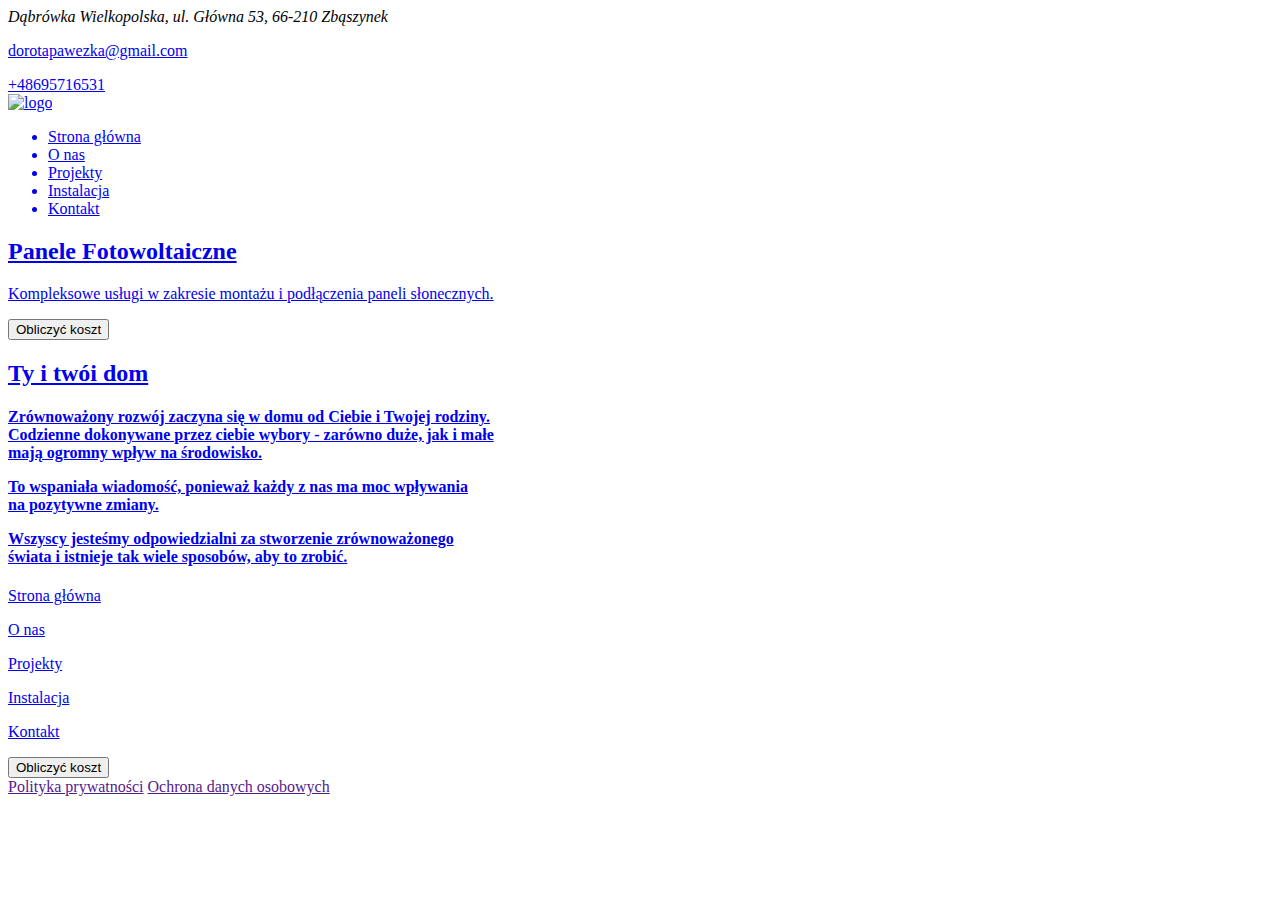
==== index.html @ c2383abf "Update index.html" ====
<!DOCTYPE html>
<html>
  <head>
   <meta charset="UTF-8">
   <title>foton-tech.pl</title>
  </head>
  </body>
  <header>
     <address>Dąbrówka Wielkopolska, ul. Główna 53, 66-210 Zbąszynek</address>
    
    <p><a href="mailto:dorotapawezka@gmail.com">dorotapawezka@gmail.com</a></p>

    <a href="tel:+48695716531">+48695716531</a>
    
    <div>
      <a href="index.html" class="logo">
        <img src="C:\Users\нету\Downloads\logo 1.png" height="34" width="131" alt="logo" />
    </div>
    <ul>
      <li>Strona główna</li>
      <li>O nas</li>
      <li>Projekty</li>
      <li>Instalacja</li>
      <li>Kontakt</li>
    </ul>
   </header>
    
      
        <h2>Panele Fotowoltaiczne</h3>
      
      <main>
      <p>Kompleksowe usługi w zakresie montażu i podłączenia paneli słonecznych.</p>
    
    
        <p style="text-align: left"><button>Obliczyć koszt</button>

          
            <h2>Ty i twói dom</h2>

            <p><h4>Zrównoważony rozwój zaczyna się w domu od Ciebie i Twojej rodziny. <br>
              Codzienne dokonywane przez ciebie wybory - zarówno duże, jak i małe <br>
              mają ogromny wpływ na środowisko.<br>
              
             <p>To wspaniała wiadomość, ponieważ każdy z nas ma moc wpływania <br>
              na pozytywne zmiany.</p>
              
             <p>Wszyscy jesteśmy odpowiedzialni za stworzenie zrównoważonego <br>
              świata i istnieje tak wiele sposobów, aby to zrobić.</h4></p>
            </main>
          
        
    
      <footer>
       <div>
          <p>Strona główna</p>
          <p>O nas</p>
          <p>Projekty</p>
          <p>Instalacja</p>
          <p>Kontakt</p>
        </div>
        
        <button>Obliczyć koszt</button>

        <div class="wrapper-bottom">
        <a href="">Polityka prywatności</a>
         <a href="">Ochrona danych osobowych</a>
        </div>
      </footer>
    </body>
</html>
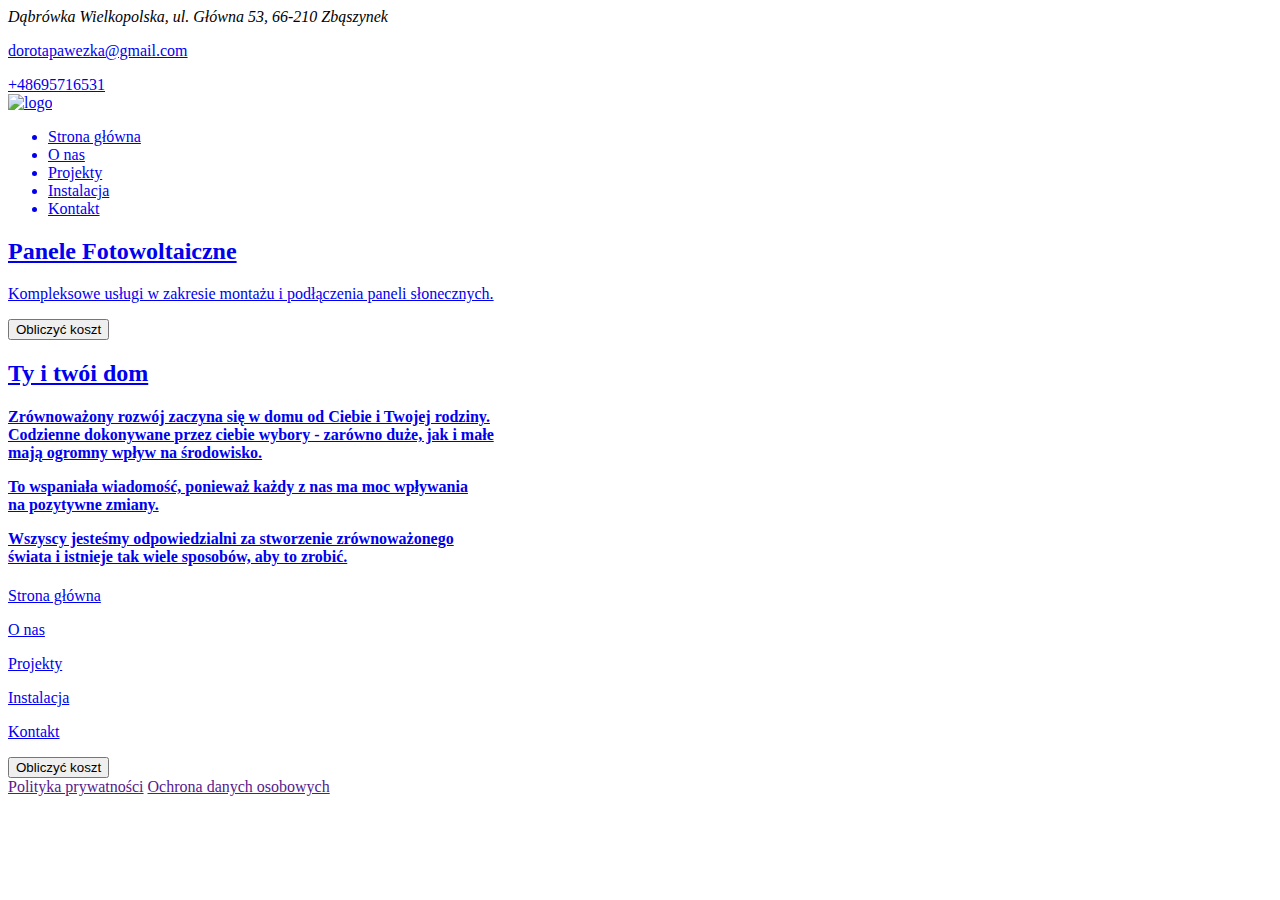
==== commit a8bed776: "Update index.html" ====
--- a/index.html
+++ b/index.html
@@ -4,7 +4,7 @@
    <meta charset="UTF-8">
    <title>foton-tech.pl</title>
   </head>
-  </body>
+  <body>
   <header>
      <address>Dąbrówka Wielkopolska, ul. Główna 53, 66-210 Zbąszynek</address>
     
@@ -23,12 +23,13 @@
       <li>Instalacja</li>
       <li>Kontakt</li>
     </ul>
+    <h2>Panele Fotowoltaiczne</h2>
    </header>
     
       
-        <h2>Panele Fotowoltaiczne</h3>
+        
       
-      <main>
+      <main><section>
       <p>Kompleksowe usługi w zakresie montażu i podłączenia paneli słonecznych.</p>
     
     
@@ -46,7 +47,7 @@
               
              <p>Wszyscy jesteśmy odpowiedzialni za stworzenie zrównoważonego <br>
               świata i istnieje tak wiele sposobów, aby to zrobić.</h4></p>
-            </main>
+            </section></main>
           
         
     
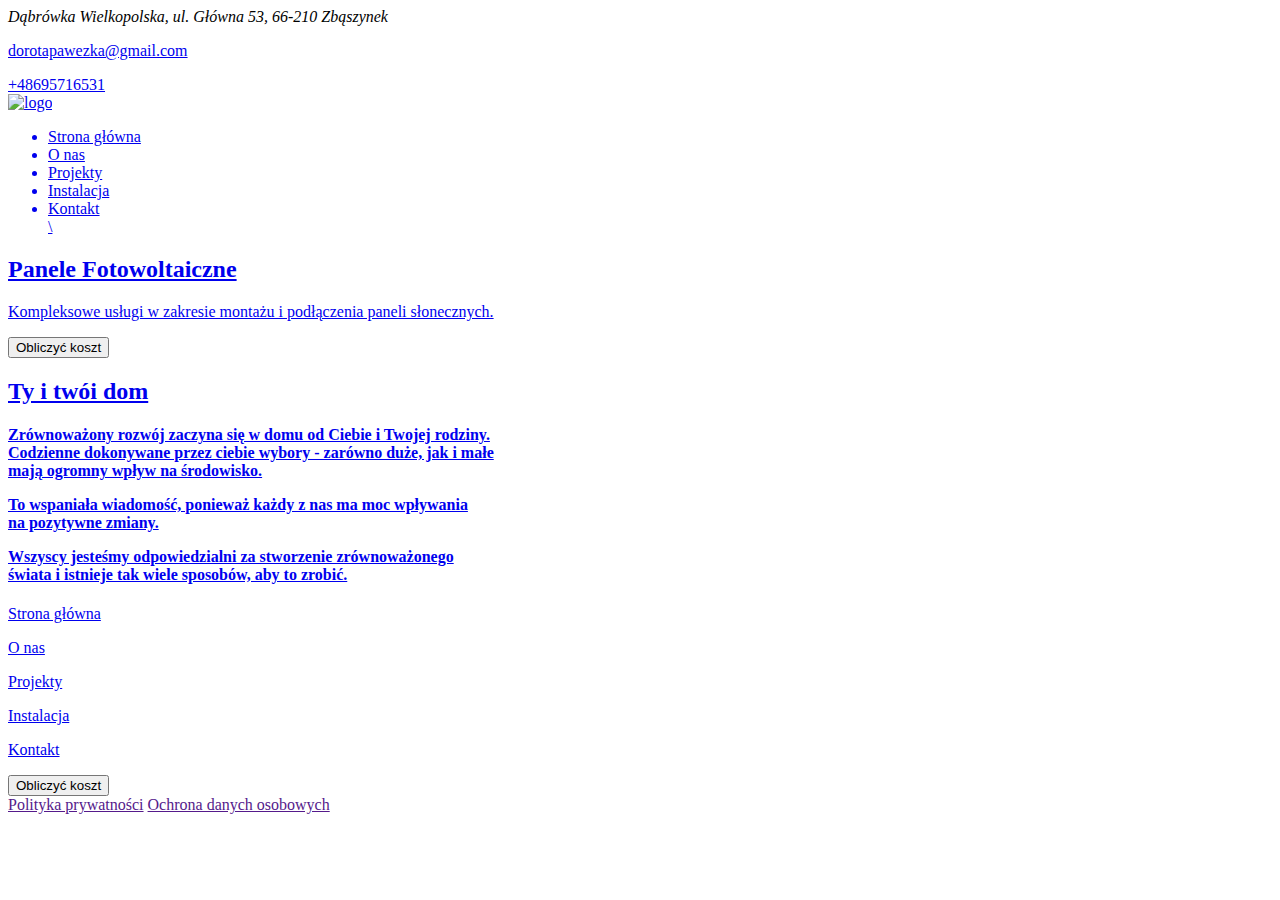
==== commit ddb346af: "Update index.html" ====
--- a/index.html
+++ b/index.html
@@ -16,13 +16,15 @@
       <a href="index.html" class="logo">
         <img src="C:\Users\нету\Downloads\logo 1.png" height="34" width="131" alt="logo" />
     </div>
-    <ul>
+    <nav>
+   <ul>
       <li>Strona główna</li>
       <li>O nas</li>
       <li>Projekty</li>
       <li>Instalacja</li>
-      <li>Kontakt</li>
-    </ul>
+      <li>Kontakt</li>\
+  </ul>
+    </nav>
     <h2>Panele Fotowoltaiczne</h2>
    </header>
     
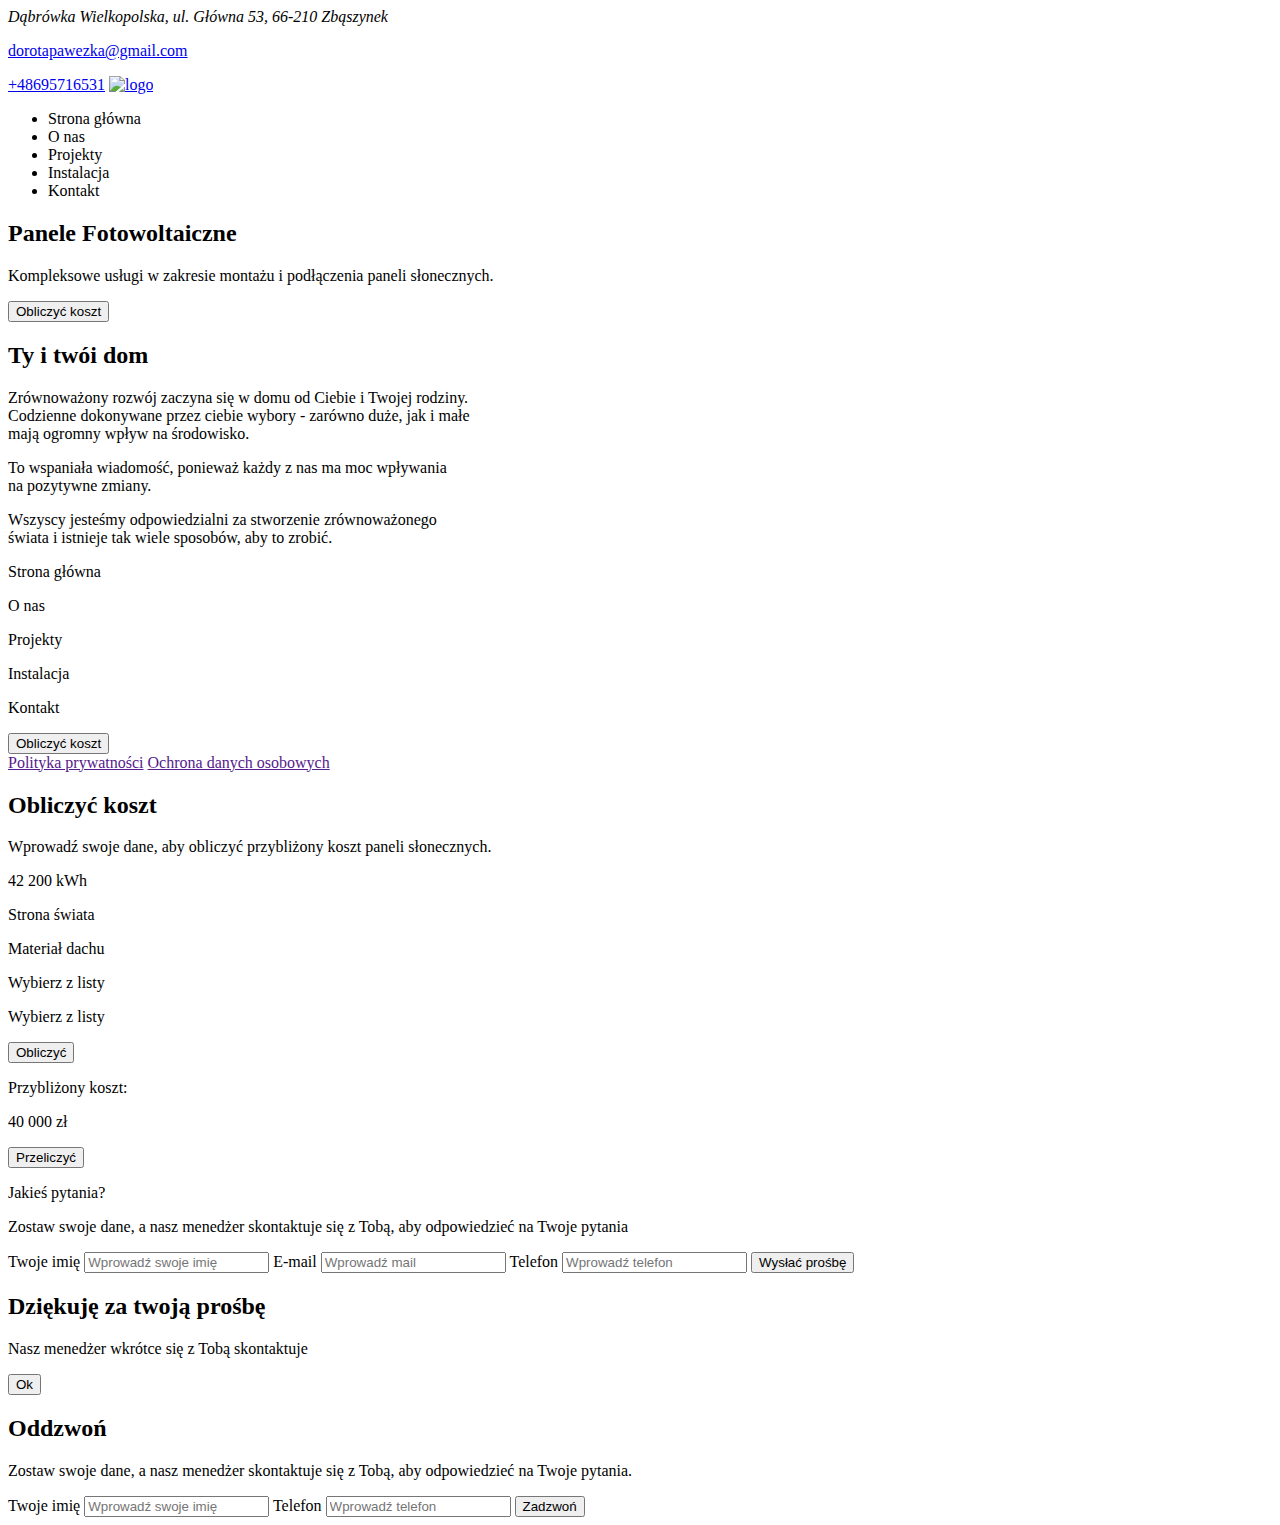
==== commit 666d76a9: "Update index.html" ====
--- a/index.html
+++ b/index.html
@@ -1,5 +1,5 @@
 <!DOCTYPE html>
-<html>
+<html lang="en">
   <head>
    <meta charset="UTF-8">
    <title>foton-tech.pl</title>
@@ -11,18 +11,18 @@
     <p><a href="mailto:dorotapawezka@gmail.com">dorotapawezka@gmail.com</a></p>
 
     <a href="tel:+48695716531">+48695716531</a>
-    
-    <div>
+
       <a href="index.html" class="logo">
-        <img src="C:\Users\нету\Downloads\logo 1.png" height="34" width="131" alt="logo" />
-    </div>
+        <img src="photoproject/Logo1.png" height="34" width="131" alt="logo" />
+      </a>
+
     <nav>
    <ul>
       <li>Strona główna</li>
       <li>O nas</li>
       <li>Projekty</li>
       <li>Instalacja</li>
-      <li>Kontakt</li>\
+      <li>Kontakt</li>
   </ul>
     </nav>
     <h2>Panele Fotowoltaiczne</h2>
@@ -35,12 +35,12 @@
       <p>Kompleksowe usługi w zakresie montażu i podłączenia paneli słonecznych.</p>
     
     
-        <p style="text-align: left"><button>Obliczyć koszt</button>
+        <p style="text-align: left"><button>Obliczyć koszt</button></p>
 
           
             <h2>Ty i twói dom</h2>
 
-            <p><h4>Zrównoważony rozwój zaczyna się w domu od Ciebie i Twojej rodziny. <br>
+              Zrównoważony rozwój zaczyna się w domu od Ciebie i Twojej rodziny. <br>
               Codzienne dokonywane przez ciebie wybory - zarówno duże, jak i małe <br>
               mają ogromny wpływ na środowisko.<br>
               
@@ -48,7 +48,7 @@
               na pozytywne zmiany.</p>
               
              <p>Wszyscy jesteśmy odpowiedzialni za stworzenie zrównoważonego <br>
-              świata i istnieje tak wiele sposobów, aby to zrobić.</h4></p>
+              świata i istnieje tak wiele sposobów, aby to zrobić.</p>
             </section></main>
           
         
@@ -69,5 +69,72 @@
          <a href="">Ochrona danych osobowych</a>
         </div>
       </footer>
+
+     <div>
+    <h2>Obliczyć koszt</h2>
+
+    <p>Wprowadź swoje dane, aby obliczyć przybliżony koszt paneli słonecznych.</p>
+
+    <p>42 200 kWh</p>
+  </div>
+  <div>
+   <p>Strona świata</p>
+  <p>Materiał dachu</p>
+  </div>
+  <div>
+    <p>Wybierz z listy</p>
+    <p>Wybierz z listy</p>
+  </div>
+  
+   <button>Obliczyć</button>
+
+   <div>
+     <p>Przybliżony koszt:</p>
+        <p>40 000 zł</p>
+    <button>Przeliczyć</button>
+   </div>
+   <div>
+    <p>Jakieś pytania?</p>
+    <p>Zostaw swoje dane, a nasz menedżer skontaktuje się z Tobą, aby odpowiedzieć na Twoje pytania</p>
+
+    <label>Twoje imię
+      <input type="text" placeholder="Wprowadź swoje imię"
+    />
+   </label>
+    <label>E-mail
+      <input type="text" placeholder="Wprowadź mail"
+    />
+   </label>
+    <label>Telefon
+      <input type="text" placeholder="Wprowadź telefon"
+    />
+  </label>
+
+  <button>Wysłać prośbę</button>
+
+  </div>
+  <div>
+    <h2>Dziękuję za twoją prośbę</h2>
+    <p>Nasz menedżer wkrótce się z Tobą skontaktuje</p>
+
+    <button>Ok</button>
+
+  </div>
+
+   <div>
+     <h2>Oddzwoń</h2>
+     <p>Zostaw swoje dane, a nasz menedżer skontaktuje się z Tobą, aby odpowiedzieć na Twoje pytania.</p>
+     <label>Twoje imię
+       <input type="text" placeholder="Wprowadź swoje imię"
+       />
+      </label>
+      <label>Telefon
+        <input type="text" placeholder="Wprowadź telefon"
+      /> 
+    </label>
+    <button>Zadzwoń</button>
+    </div>
+  
+
     </body>
 </html>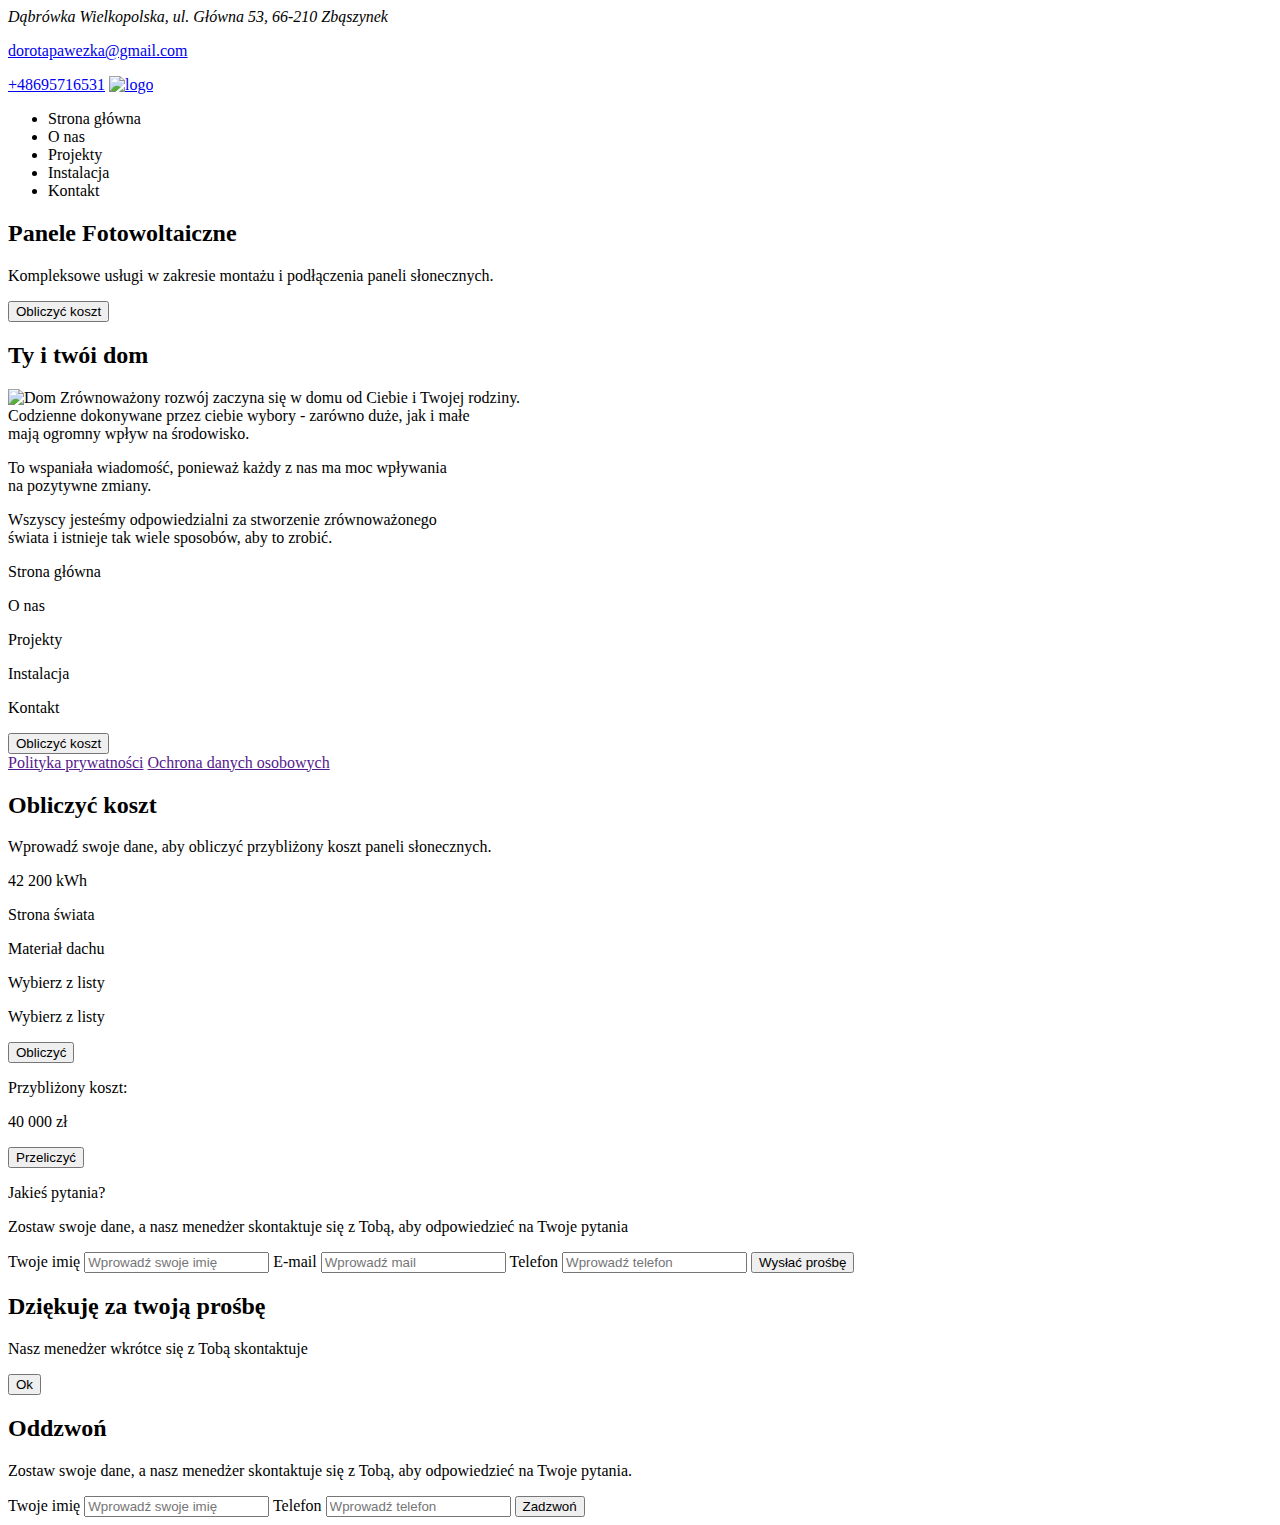
==== commit 4d91c7e9: "Update index.html" ====
--- a/index.html
+++ b/index.html
@@ -39,6 +39,8 @@
 
           
             <h2>Ty i twói dom</h2>
+
+            <img src="photoproject/DOM.jpg" alt="Dom">
 
               Zrównoważony rozwój zaczyna się w domu od Ciebie i Twojej rodziny. <br>
               Codzienne dokonywane przez ciebie wybory - zarówno duże, jak i małe <br>
@@ -101,10 +103,12 @@
       <input type="text" placeholder="Wprowadź swoje imię"
     />
    </label>
+
     <label>E-mail
       <input type="text" placeholder="Wprowadź mail"
     />
    </label>
+
     <label>Telefon
       <input type="text" placeholder="Wprowadź telefon"
     />
@@ -128,10 +132,12 @@
        <input type="text" placeholder="Wprowadź swoje imię"
        />
       </label>
+
       <label>Telefon
         <input type="text" placeholder="Wprowadź telefon"
       /> 
     </label>
+    
     <button>Zadzwoń</button>
     </div>
   
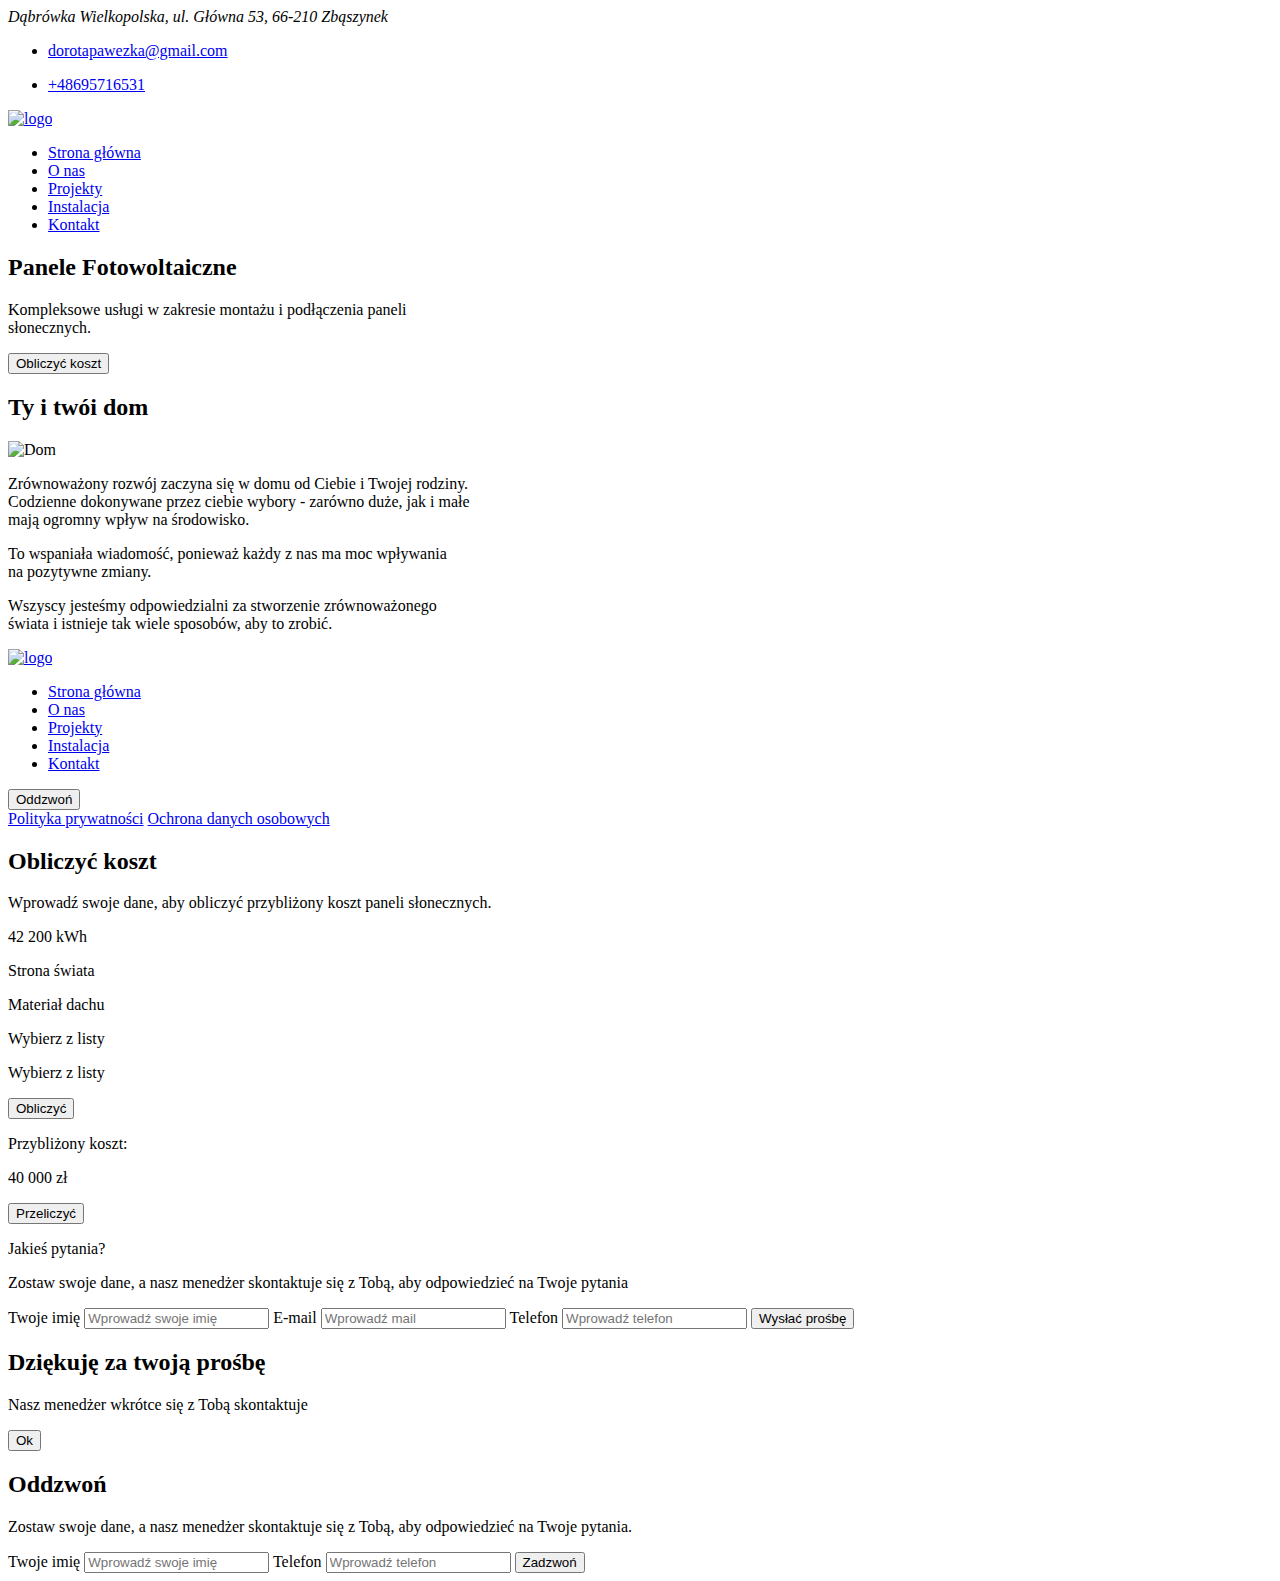
==== commit c51303e2: "Update index.html" ====
--- a/index.html
+++ b/index.html
@@ -3,45 +3,71 @@
   <head>
    <meta charset="UTF-8">
    <title>foton-tech.pl</title>
+   <link rel="shortcut icon" href="photo/favicon.png" type="image/x-icon">
+   <link rel="stylesheet" href="css/style.css">
   </head>
+
+
   <body>
-  <header>
-     <address>Dąbrówka Wielkopolska, ul. Główna 53, 66-210 Zbąszynek</address>
-    
-    <p><a href="mailto:dorotapawezka@gmail.com">dorotapawezka@gmail.com</a></p>
+  <header class="page-header" >
+    <div class="header-wrapper header-wrapper-black">
+     <address class="address">Dąbrówka Wielkopolska, ul. Główna 53, 66-210 Zbąszynek</address>
+     <ul class="contact-list">
+      <li class="contact-list-item">
+    <p><a href="mailto:dorotapawezka@gmail.com" class="contact-link">dorotapawezka@gmail.com</a></p>
+    </li>
+    <li>
+    <a href="tel:+48695716531" class="contact-link">+48695716531</a>
+     </li>
+    </ul>
+  </div>
+  <div class="header-wrapper">
+      <a href="index.html" class="logo">
+        <img src="photo/logo.png" height="34" width="131" alt="logo" />
+      </a>
+    </div>
 
-    <a href="tel:+48695716531">+48695716531</a>
-
-      <a href="index.html" class="logo">
-        <img src="photoproject/Logo1.png" height="34" width="131" alt="logo" />
-      </a>
-
-    <nav>
-   <ul>
-      <li>Strona główna</li>
-      <li>O nas</li>
-      <li>Projekty</li>
-      <li>Instalacja</li>
-      <li>Kontakt</li>
+  <nav class="navigation">
+    <ul class="navigation-list">
+      <li class="navigation-item">
+       <a class="navigation-link current" href="#">Strona główna</a>
+      </li>
+      <li class="navigation-item">
+       <a class="navigation-link" href="#">O nas</a>
+      </li>
+      <li class="navigation-item">
+       <a class="navigation-link" href="#">Projekty</a>
+      </li>
+      <li class="navigation-item">
+       <a class="navigation-link" href="#">Instalacja</a>
+      </li>
+      <li class="navigation-item">
+       <a class="navigation-link" href="#">Kontakt</a>
+      </li>
   </ul>
     </nav>
-    <h2>Panele Fotowoltaiczne</h2>
    </header>
     
       
         
       
-      <main><section>
-      <p>Kompleksowe usługi w zakresie montażu i podłączenia paneli słonecznych.</p>
+   <main class="page-main">
+     <section class="welcome-section">
+          <div class="section-wrapper">
+    <h2 class="main-title">Panele Fotowoltaiczne</h2>
+
+      <p class="main-text">Kompleksowe usługi w zakresie montażu i podłączenia paneli <br>
+          słonecznych.</p>
     
     
-        <p style="text-align: left"><button>Obliczyć koszt</button></p>
+        <button class="main-button">Obliczyć koszt</button>
 
-          
-            <h2>Ty i twói dom</h2>
-
-            <img src="photoproject/DOM.jpg" alt="Dom">
-
+          </section>
+          <section class="section">
+            <div class="section-wrapper">
+            <h2 class="title">Ty i twói dom</h2>
+               <img class="content-image" src="photo/domik.jpg" alt="Dom">
+             <p class="info-text">
               Zrównoważony rozwój zaczyna się w domu od Ciebie i Twojej rodziny. <br>
               Codzienne dokonywane przez ciebie wybory - zarówno duże, jak i małe <br>
               mają ogromny wpływ na środowisko.<br>
@@ -51,25 +77,43 @@
               
              <p>Wszyscy jesteśmy odpowiedzialni za stworzenie zrównoważonego <br>
               świata i istnieje tak wiele sposobów, aby to zrobić.</p>
-            </section></main>
+            </section>
+          </main>
           
         
     
-      <footer>
-       <div>
-          <p>Strona główna</p>
-          <p>O nas</p>
-          <p>Projekty</p>
-          <p>Instalacja</p>
-          <p>Kontakt</p>
+      <footer class="page-footer">
+        <div class="footer-wrapper footer-wrapper black">
+          <a href="index.html" class="logo">
+            <img src="photo/logo.png" height="34" width="131" alt="logo" />
+          </a>
         </div>
+        <nav class="foooter-navigation">
+          <ul class="footer navigation-list">
+            <li class="footer navigation-item">
+             <a class="footer navigation-link current" href="#">Strona główna</a>
+            </li>
+            <li class="footer navigation-item">
+             <a class="footer navigation-link" href="#">O nas</a>
+            </li>
+            <li class="footer navigation-item">
+             <a class="footer navigation-link" href="#">Projekty</a>
+            </li>
+            <li class="footer navigation-item">
+             <a class="footer navigation-link" href="#">Instalacja</a>
+            </li>
+            <li class="footer navigation-item">
+             <a class="footer navigation-link" href="#">Kontakt</a>
+            </li>
+        </ul>
+          </nav>
         
-        <button>Obliczyć koszt</button>
+        <button class="footer-button">Oddzwoń</button>
 
         <div class="wrapper-bottom">
-        <a href="">Polityka prywatności</a>
-         <a href="">Ochrona danych osobowych</a>
-        </div>
+        <a href="#" class="footer-link">Polityka prywatności</a>
+         <a href="#" class="footer-link">Ochrona danych osobowych</a>
+        </div class="footer-wrapper">
       </footer>
 
      <div>
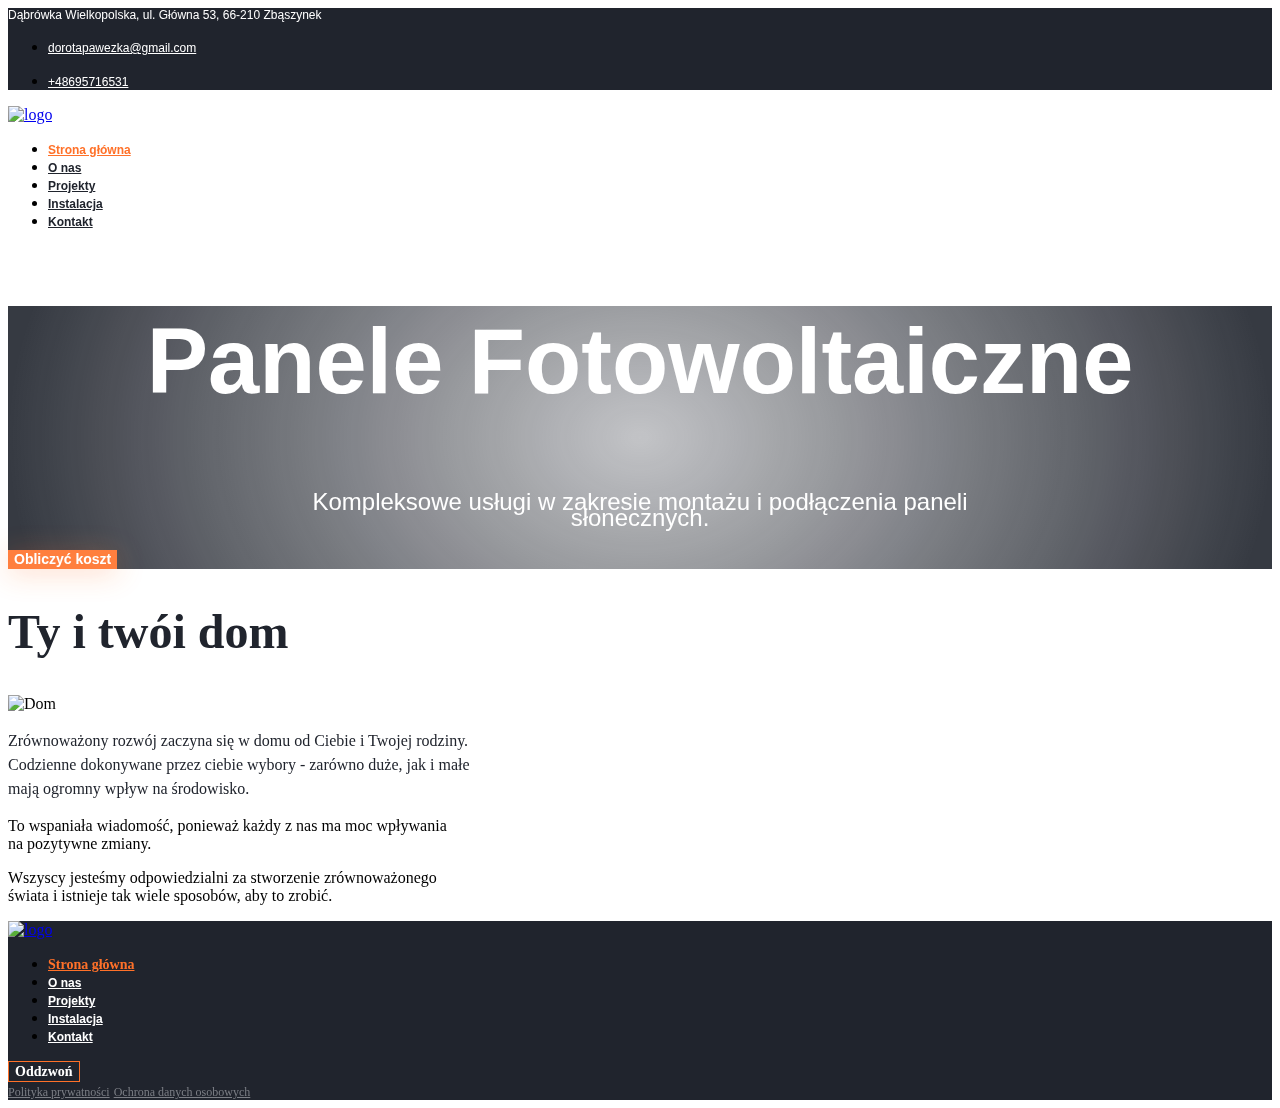
==== commit 6eebc0bd: "Update index.html" ====
--- a/index.html
+++ b/index.html
@@ -53,33 +53,34 @@
       
    <main class="page-main">
      <section class="welcome-section">
-          <div class="section-wrapper">
+       
     <h2 class="main-title">Panele Fotowoltaiczne</h2>
 
       <p class="main-text">Kompleksowe usługi w zakresie montażu i podłączenia paneli <br>
           słonecznych.</p>
-    
-    
+      
         <button class="main-button">Obliczyć koszt</button>
-
-          </section>
+      </section>
           <section class="section">
             <div class="section-wrapper">
             <h2 class="title">Ty i twói dom</h2>
-               <img class="content-image" src="photo/domik.jpg" alt="Dom">
+
+            <img class="content-image" src="photo/domik.jpg" alt="Dom">
+           
+            
              <p class="info-text">
               Zrównoważony rozwój zaczyna się w domu od Ciebie i Twojej rodziny. <br>
               Codzienne dokonywane przez ciebie wybory - zarówno duże, jak i małe <br>
               mają ogromny wpływ na środowisko.<br>
-              
+            </p>
              <p>To wspaniała wiadomość, ponieważ każdy z nas ma moc wpływania <br>
               na pozytywne zmiany.</p>
               
              <p>Wszyscy jesteśmy odpowiedzialni za stworzenie zrównoważonego <br>
               świata i istnieje tak wiele sposobów, aby to zrobić.</p>
+              </div>
             </section>
           </main>
-          
         
     
       <footer class="page-footer">
@@ -113,78 +114,7 @@
         <div class="wrapper-bottom">
         <a href="#" class="footer-link">Polityka prywatności</a>
          <a href="#" class="footer-link">Ochrona danych osobowych</a>
-        </div class="footer-wrapper">
+        </div>
       </footer>
-
-     <div>
-    <h2>Obliczyć koszt</h2>
-
-    <p>Wprowadź swoje dane, aby obliczyć przybliżony koszt paneli słonecznych.</p>
-
-    <p>42 200 kWh</p>
-  </div>
-  <div>
-   <p>Strona świata</p>
-  <p>Materiał dachu</p>
-  </div>
-  <div>
-    <p>Wybierz z listy</p>
-    <p>Wybierz z listy</p>
-  </div>
-  
-   <button>Obliczyć</button>
-
-   <div>
-     <p>Przybliżony koszt:</p>
-        <p>40 000 zł</p>
-    <button>Przeliczyć</button>
-   </div>
-   <div>
-    <p>Jakieś pytania?</p>
-    <p>Zostaw swoje dane, a nasz menedżer skontaktuje się z Tobą, aby odpowiedzieć na Twoje pytania</p>
-
-    <label>Twoje imię
-      <input type="text" placeholder="Wprowadź swoje imię"
-    />
-   </label>
-
-    <label>E-mail
-      <input type="text" placeholder="Wprowadź mail"
-    />
-   </label>
-
-    <label>Telefon
-      <input type="text" placeholder="Wprowadź telefon"
-    />
-  </label>
-
-  <button>Wysłać prośbę</button>
-
-  </div>
-  <div>
-    <h2>Dziękuję za twoją prośbę</h2>
-    <p>Nasz menedżer wkrótce się z Tobą skontaktuje</p>
-
-    <button>Ok</button>
-
-  </div>
-
-   <div>
-     <h2>Oddzwoń</h2>
-     <p>Zostaw swoje dane, a nasz menedżer skontaktuje się z Tobą, aby odpowiedzieć na Twoje pytania.</p>
-     <label>Twoje imię
-       <input type="text" placeholder="Wprowadź swoje imię"
-       />
-      </label>
-
-      <label>Telefon
-        <input type="text" placeholder="Wprowadź telefon"
-      /> 
-    </label>
-    
-    <button>Zadzwoń</button>
-    </div>
-  
-
-    </body>
-</html>+     </body>
+    </html>--- a/css/style.css
+++ b/css/style.css
@@ -0,0 +1,148 @@
+@font-face{
+    font-family: "Gilroy";
+    src: url(/fonts/gilroy-regular.ttf);
+    font-weight: 400;
+} 
+@font-face{
+    font-family: "Gilroy";
+    src: url(fonts/gilroy-bold.ttf);
+    font-weight: 700;
+}
+
+
+.header-wrapper-black {
+    background-color: #20242D;
+}
+
+.address {
+    Font-family: "Gilroy", sans-serif;
+    Font-style: normal;
+    Font-weight: 400;
+    font-size: 12px;
+    line-height: 14px;
+    color: #FFFFFF;
+}
+
+.contact-link{
+    Font-family: "Gilroy", sans-serif;
+    Font-style: normal;
+    Font-weight: 400;
+    font-size: 12px;
+    line-height: 14px;
+    color: #FFFFFF;
+}
+.navigation-link{
+    Font-family: "Gilroy", sans-serif;
+    Font-style: normal;
+    Font-weight: 600;
+    font-size: 12px;
+    line-height: 14px;
+    color: #20242D;
+}
+.navigation-link.current{
+    Font-family: "Gilroy", sans-serif;
+    Font-style: normal;
+    Font-weight: 600;
+    font-size: 12px;
+    line-height: 14px;
+    color: #FF7129;
+}
+.welcome-section{
+    background: radial-gradient(50% 179.69% at 50% 50%,
+     rgba(32, 36, 45, 0) 0%,
+      #20242D 100%),
+       rgba(32, 36, 45, 0.3);
+    mix-blend-mode: multiply;
+    opacity: 0.9;
+}
+.main-title{
+    Font-family: "Gilroy", sans-serif;
+    Font-style: normal;
+    Font-weight: 700;
+    font-size: 92px;
+    line-height: 111px;
+    text-align: center;
+    color: #FFFFFF;
+}
+.main-text{
+    Font-family: "Gilroy", sans-serif;
+    Font-style: normal;
+    Font-weight: normal;
+    font-size: 24px;
+    line-height: 16px;
+    text-align: center;
+    color: #FFFFFF;
+}
+.main-button{
+    Font-family: "Gilroy", sans-serif;
+    Font-style: normal;
+    Font-weight: 700;
+    font-size: 14px;
+    line-height: 17px;
+    text-align: center;
+    color: #FFFFFF;
+    background: #FF7129;
+    box-shadow: 0px 4px 28px rgba(255, 113, 41, 0.29);
+    border: none;
+}
+.title{
+    font-family: Gilroy;
+    font-style: normal;
+    font-weight: 700;
+    font-size: 48px;
+    line-height: 97%;   
+    color: #20242D;
+}
+.info-text{
+    font-family: Gilroy;
+    font-style: normal;
+    font-weight: normal;
+    font-size: 16px;
+    line-height: 24px;
+    color: #20242D;
+}
+.navigation-link.current{
+    Font-family: "Gilroy", sans-serif;
+    Font-style: normal;
+    Font-weight: 600;
+    font-size: 12px;
+    line-height: 14px;
+    color: #FF7129;
+}
+.footer.navigation-link{
+    Font-family: "Gilroy", sans-serif;
+    Font-style: normal;
+    Font-weight: 600;
+    font-size: 12px;
+    line-height: 14px;
+    color: #FFFFFF;
+}
+.footer.navigation-link.current{
+    font-family: Gilroy;
+    font-style: normal;
+    font-weight: 600;
+    font-size: 14px;
+    line-height: 17px;
+    color: #FF7129;
+}
+.footer-button{
+    font-family: Gilroy;
+    font-style: normal;
+    font-weight: bold;
+    font-size: 14px;
+    line-height: 17px;
+    color: #FFFFFF;
+    background: #20242D;
+    border: 1px solid #FF7129;
+}
+.footer-link{
+    font-family: Gilroy;
+    font-style: normal;
+    font-weight: normal;
+    font-size: 12px;
+    line-height: 14px;
+    color: #7B7E85;
+}
+.page-footer{
+    background: #20242D;
+}